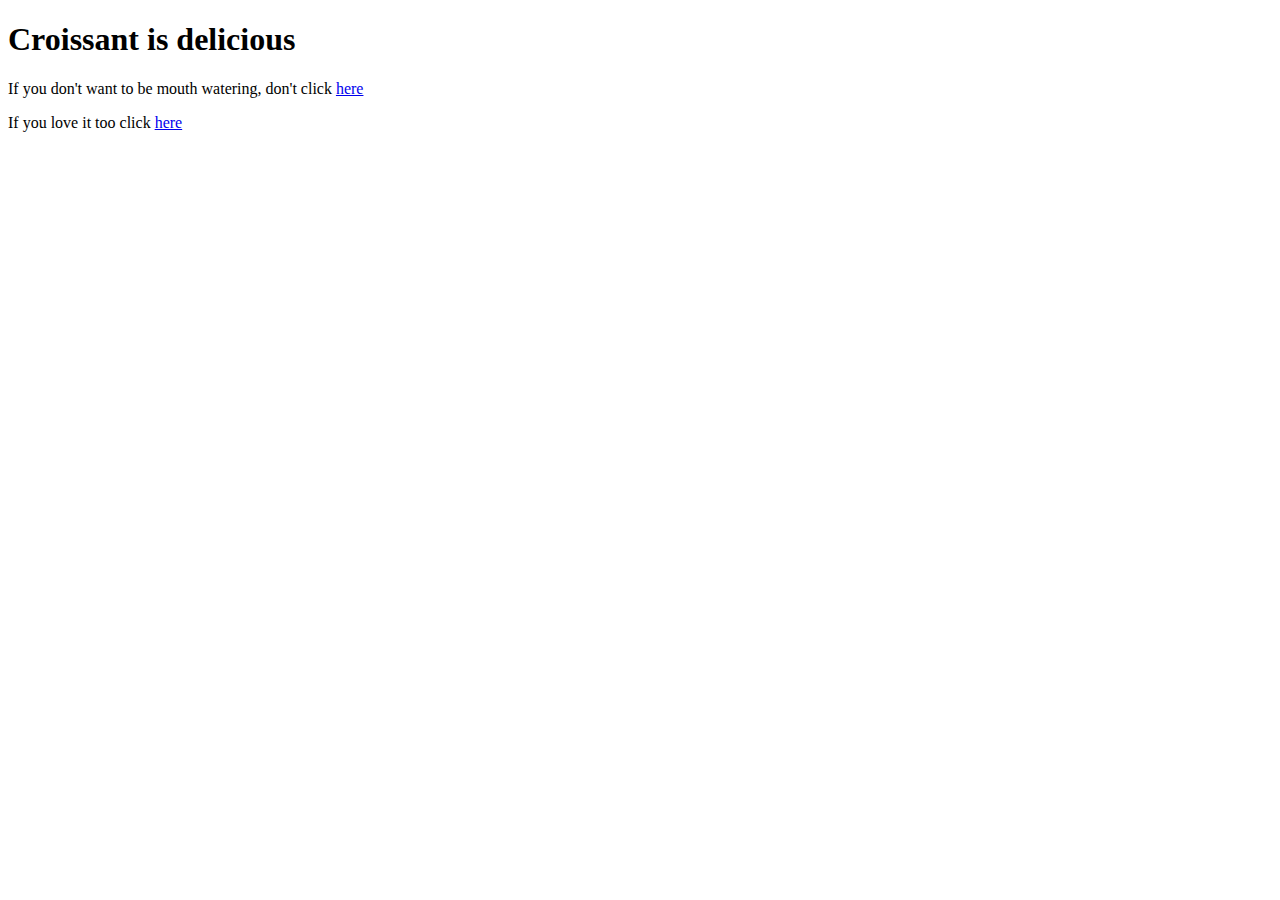
==== index.html @ 62020eb6 "Pages structure created" ====
<!DOCTYPE html>
<html lang="en">
  <head>
    <meta charset="UTF-8" />
    <meta name="viewport" content="width=device-width, initial-scale=1.0" />
    <title>Document</title>
  </head>
  <body>
    <h1>Croissant is delicious</h1>
    <p>
      If you don't want to be mouth watering, don't click
      <a href="/photo.html">here</a>
    </p>
    <p>If you love it too click <a href="/contact.html">here</a></p>
  </body>
</html>
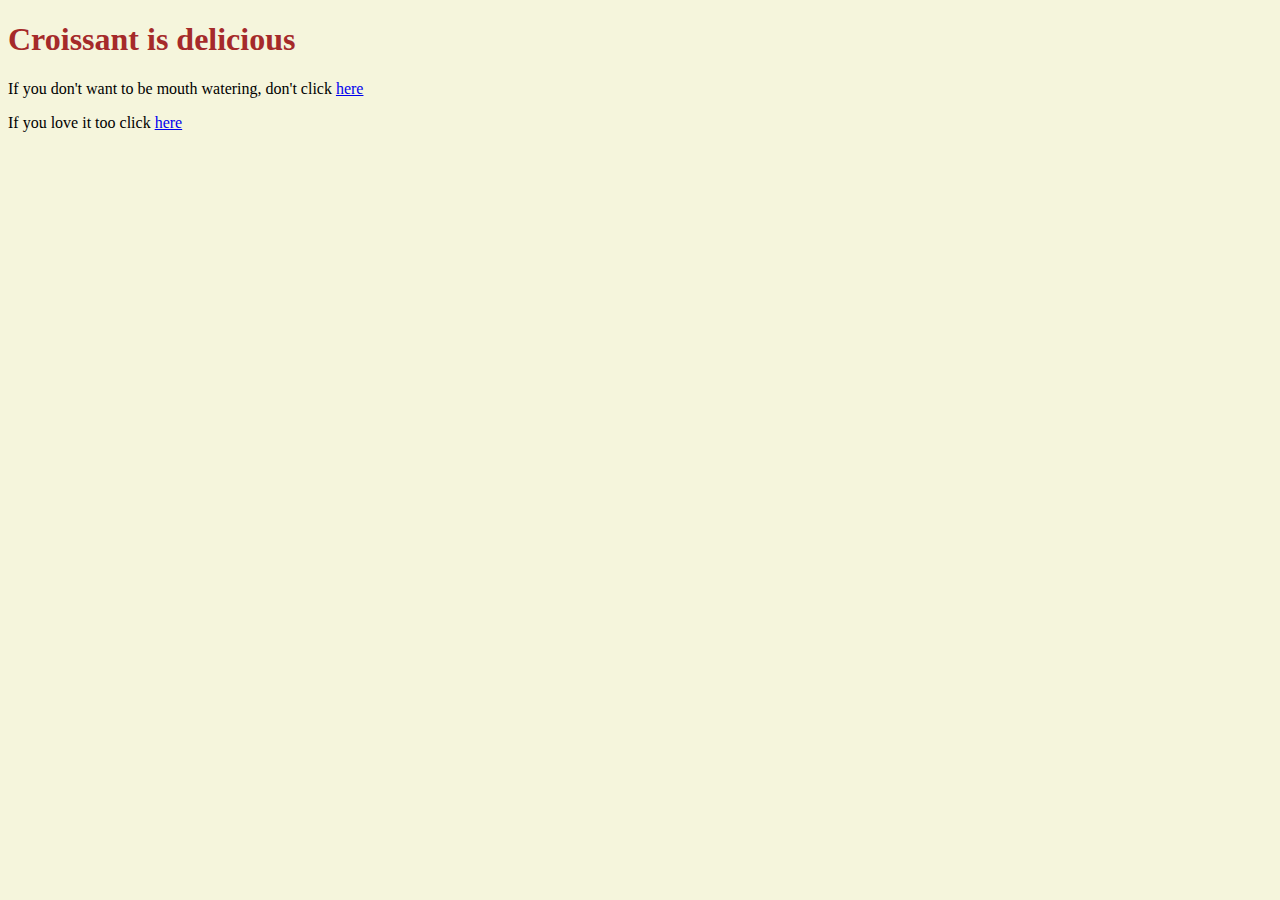
==== commit 0863a979: "Added some css" ====
--- a/index.html
+++ b/index.html
@@ -3,7 +3,8 @@
   <head>
     <meta charset="UTF-8" />
     <meta name="viewport" content="width=device-width, initial-scale=1.0" />
-    <title>Document</title>
+    <link rel="stylesheet" type="text/css" href="/styles/style.css" />
+    <title>Croissant Homepage</title>
   </head>
   <body>
     <h1>Croissant is delicious</h1>
--- a/styles/style.css
+++ b/styles/style.css
@@ -0,0 +1,6 @@
+h1 {
+  color: brown;
+}
+body {
+  background-color: beige;
+}
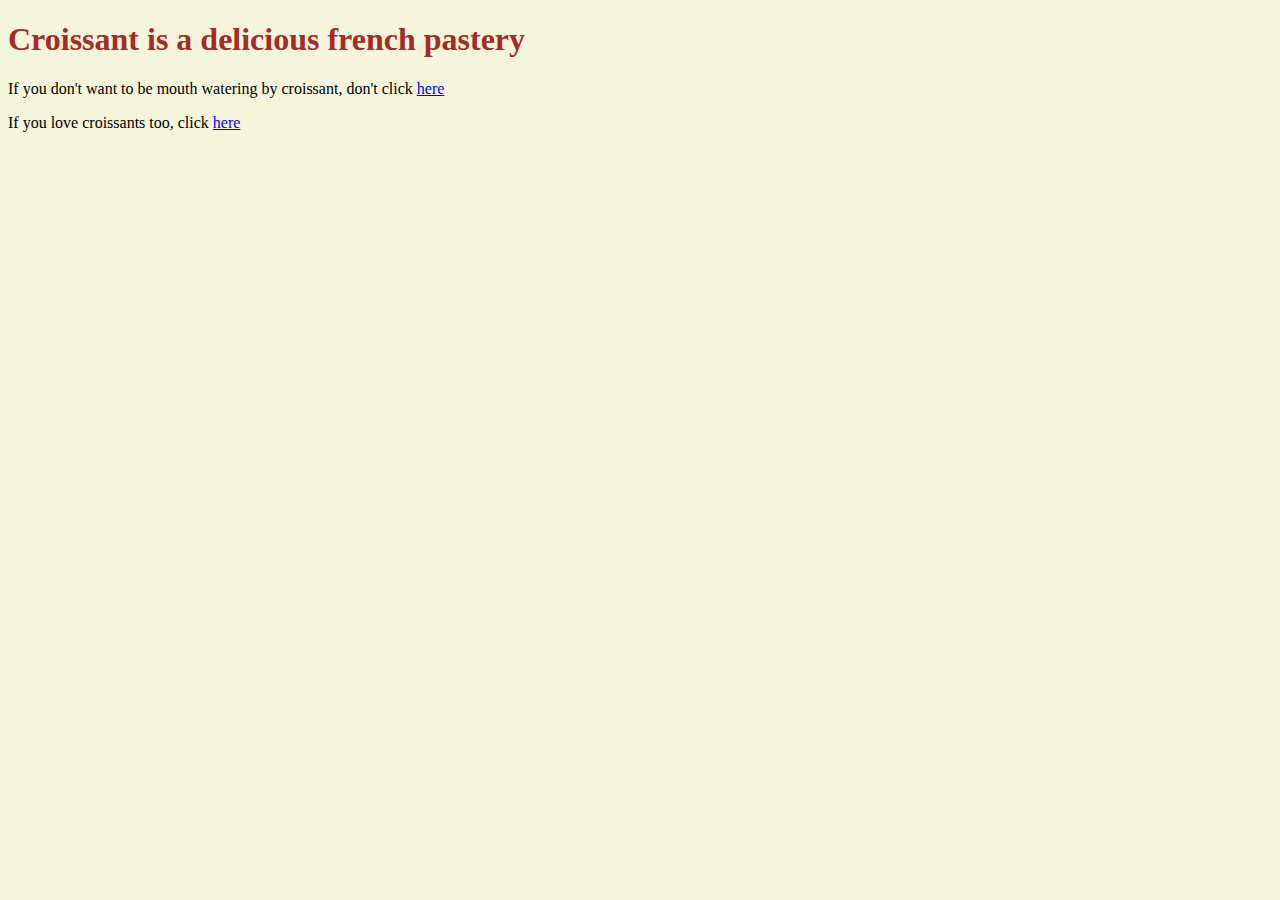
==== commit 35a1ada5: "Updated page to follow some SEO rules" ====
--- a/index.html
+++ b/index.html
@@ -5,13 +5,20 @@
     <meta name="viewport" content="width=device-width, initial-scale=1.0" />
     <link rel="stylesheet" type="text/css" href="/styles/style.css" />
     <title>Croissant Homepage</title>
+    <meta
+      name="description"
+      content="This page is all about croissants, a french pastery"
+    />
   </head>
   <body>
-    <h1>Croissant is delicious</h1>
+    <h1>Croissant is a delicious french pastery</h1>
     <p>
-      If you don't want to be mouth watering, don't click
-      <a href="/photo.html">here</a>
+      If you don't want to be mouth watering by croissant, don't click
+      <a href="/photo.html" title="crossaint photo page">here</a>
     </p>
-    <p>If you love it too click <a href="/contact.html">here</a></p>
+    <p>
+      If you love croissants too, click
+      <a href="/contact.html" title="crossaint contact page">here</a>
+    </p>
   </body>
 </html>
